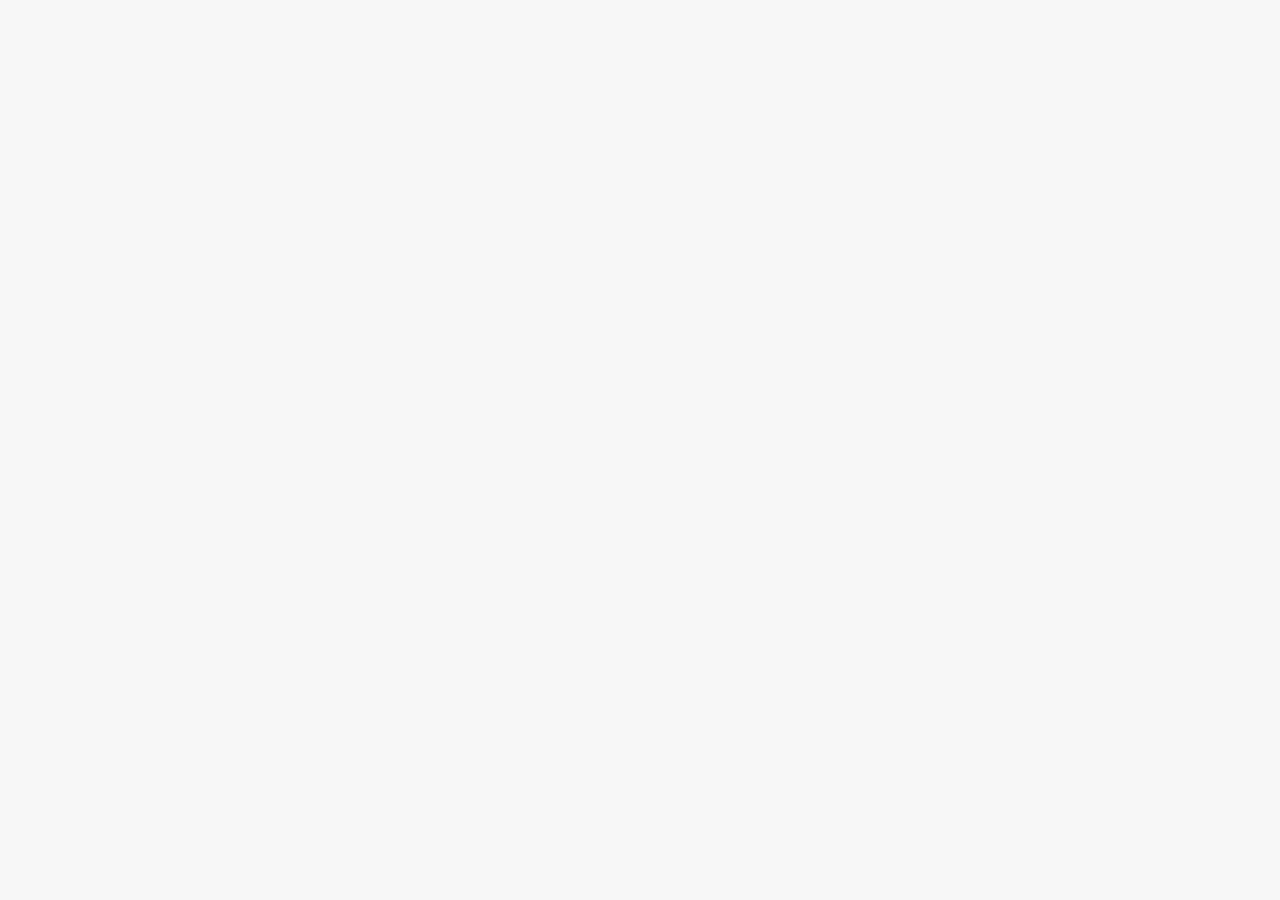
==== starter/index.html @ 05d2cda6 "promises" ====
<!--  -->
<!--  -->
<!--  -->

<!DOCTYPE html>
<html lang="en">
  <head>
    <meta charset="UTF-8" />
    <meta name="viewport" content="width=device-width, initial-scale=1.0" />
    <meta http-equiv="X-UA-Compatible" content="ie=edge" />
    <link rel="stylesheet" href="style.css" />
    <script defer src="script.js"></script>
    <title>Asynchronous JavaScript</title>
  </head>
  <body>
    <main class="container">
      <!-- <h1>beforebegin</h1> -->
      <div class="countries">
        <!-- <h1>afterbegin</h1> -->
        <!--
          <article class="country">
            <img class="country__img" src="" />
            <div class="country__data">
              <h3 class="country__name">COUNTRY</h3>
              <h4 class="country__region">REGION</h4>
              <p class="country__row"><span>👫</span>POP people</p>
              <p class="country__row"><span>🗣️</span>LANG</p>
              <p class="country__row"><span>💰</span>CUR</p>
            </div>
          </article>
        -->
        <!-- <h1>beforeend</h1> -->
      </div>
      <!-- <h1>afterend</h1> -->
      <!-- <button class="btn-country">Where am I?</button> -->
      <div class="images"></div>
    </main>
  </body>
</html>
---- starter/style.css ----
/*  */
/*  */
/*  */

* {
  margin: 0;
  padding: 0;
  box-sizing: inherit;
}

html {
  font-size: 62.5%;
  box-sizing: border-box;
}

body {
  font-family: system-ui;
  color: #555;
  background-color: #f7f7f7;
  min-height: 100vh;

  display: flex;
  align-items: center;
  justify-content: center;
}

.container {
  display: flex;
  flex-flow: column;
  align-items: center;
}

.countries {
  /* margin-bottom: 8rem; */
  display: flex;
  /* flex-wrap: wrap;
  justify-content: center; */
  /* align-items: center; */

  font-size: 2rem;
  opacity: 0;
  transition: opacity 2s;
}

.country {
  background-color: #fff;
  box-shadow: 0 2rem 5rem 1rem rgba(0, 0, 0, 0.1);
  font-size: 1.8rem;
  width: 30rem;
  border-radius: 0.7rem;
  margin: 1rem 3rem;
  /* margin: 0 3rem; */
  /* overflow: hidden; */
}

.neighbour::before {
  content: 'Neighbour country';
  width: 100%;
  position: absolute;
  top: -4rem;

  text-align: center;
  font-size: 1.8rem;
  font-weight: 600;
  text-transform: uppercase;
  color: #888;
}

.neighbour {
  transform: scale(0.8) translateY(1rem);
  margin-left: 0;
}

.country__img {
  width: 30rem;
  height: 17rem;
  object-fit: cover;
  background-color: #eee;
  border-top-left-radius: 0.7rem;
  border-top-right-radius: 0.7rem;
}

.country__data {
  padding: 2.5rem 3.75rem 3rem 3.75rem;
}

.country__name {
  font-size: 2.7rem;
  margin-bottom: 0.7rem;
}

.country__region {
  font-size: 1.4rem;
  margin-bottom: 2.5rem;
  text-transform: uppercase;
  color: #888;
}

.country__row:not(:last-child) {
  margin-bottom: 1rem;
}

.country__row span {
  display: inline-block;
  margin-right: 2rem;
  font-size: 2.4rem;
}

.btn-country {
  border: none;
  font-size: 2rem;
  padding: 2rem 5rem;
  border-radius: 0.7rem;
  color: white;
  background-color: orangered;
  cursor: pointer;
}

.images {
  display: flex;
}

.images img {
  display: block;
  width: 80rem;
  margin: 4rem;
}

.images img.parallel {
  width: 40rem;
  margin: 2rem;
  border: 3rem solid white;
  box-shadow: 0 2rem 5rem 1rem rgba(0, 0, 0, 0.1);
}
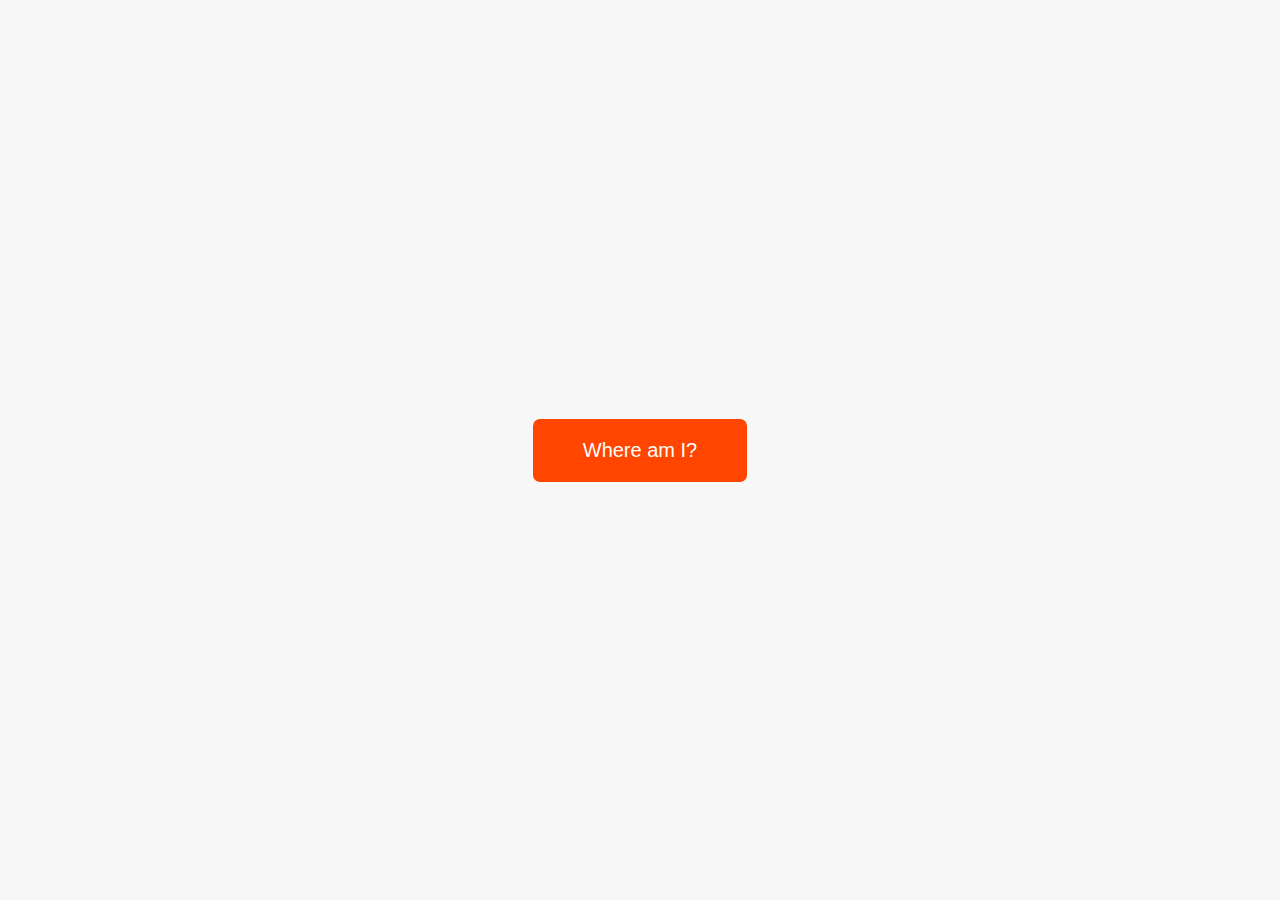
==== commit 2d5bf563: "chaining promises" ====
--- a/starter/index.html
+++ b/starter/index.html
@@ -32,7 +32,7 @@
         <!-- <h1>beforeend</h1> -->
       </div>
       <!-- <h1>afterend</h1> -->
-      <!-- <button class="btn-country">Where am I?</button> -->
+      <button class="btn-country">Where am I?</button>
       <div class="images"></div>
     </main>
   </body>
--- a/starter/style.css
+++ b/starter/style.css
@@ -116,6 +116,12 @@
   cursor: pointer;
 }
 
+/* .btn-country:focus {
+  outline: none;
+  background-color: blue;
+  opacity: 0.5;
+} */
+
 .images {
   display: flex;
 }
